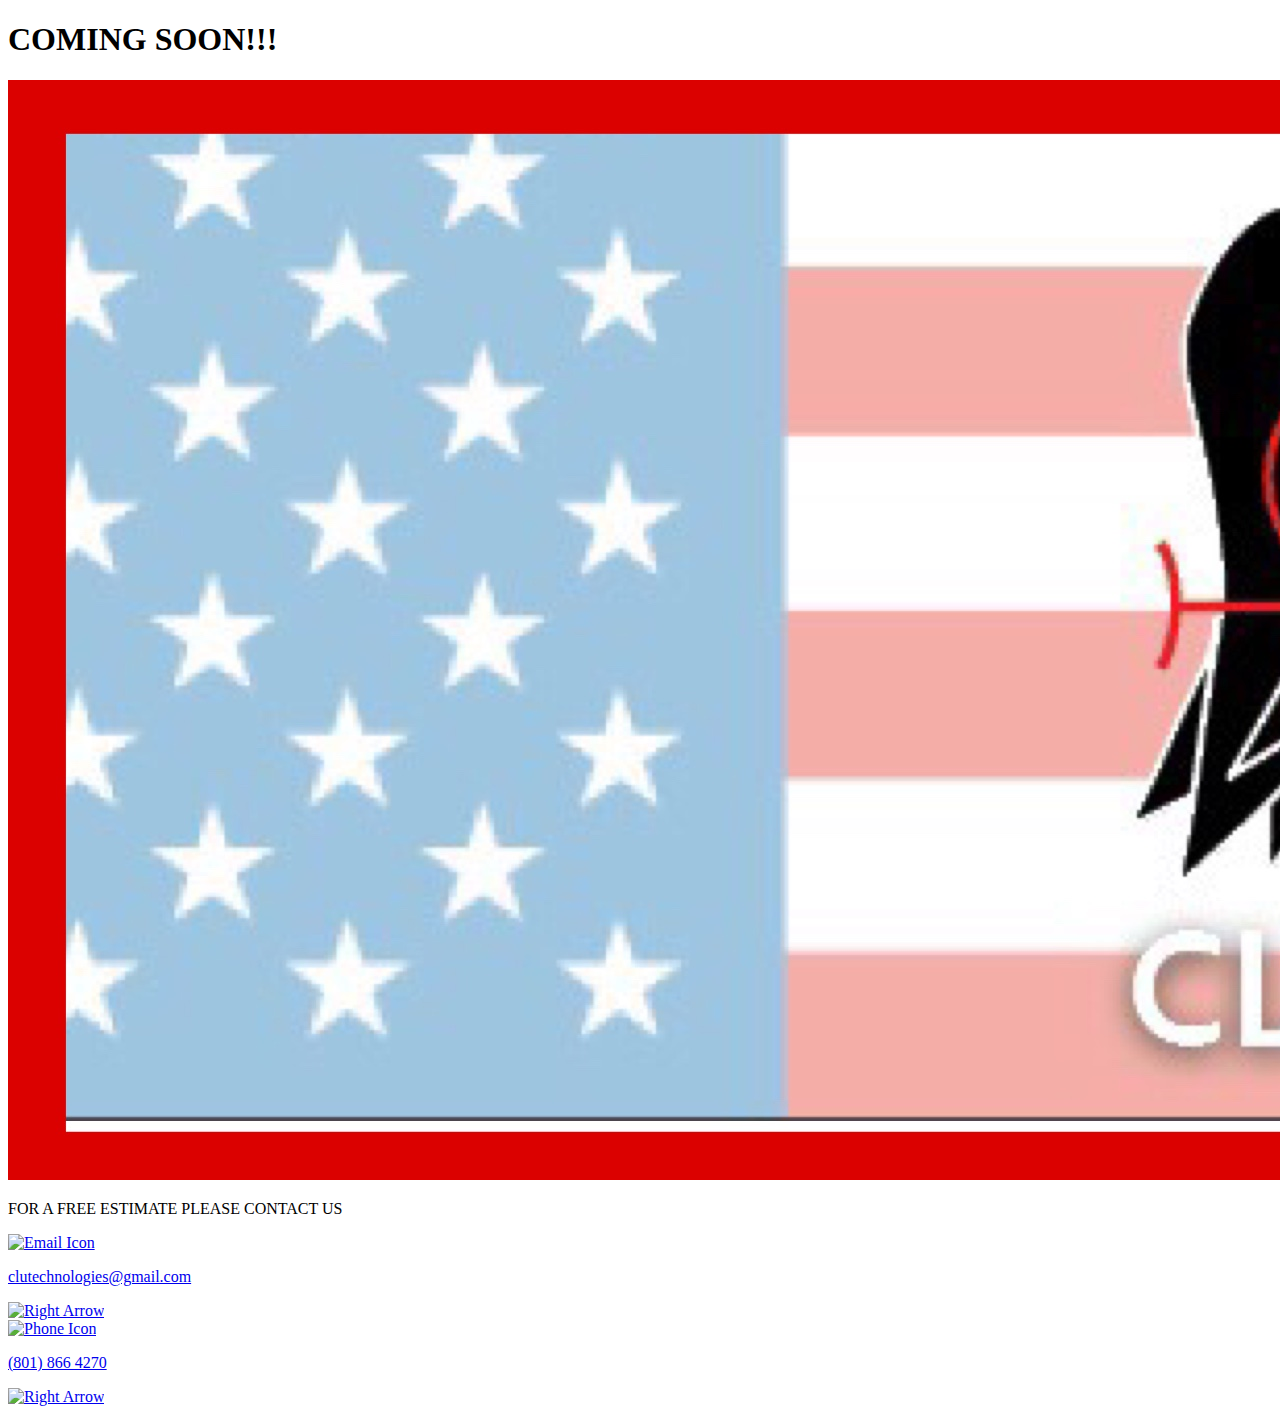
==== home.html @ 2e89ac33 "Create home.html" ====
<!DOCTYPE html>
<html>
  <head>
    <link rel="stylesheet" href="main.css" />
    <link
      href="https://fonts.googleapis.com/css?family=Lato:200,300,400,700"
      rel="stylesheet"
      type="text/css"
    />
    <link
      href="https://fonts.googleapis.com/css?family=Muli:200,300"
      rel="stylesheet"
    />
    <meta
      name="viewport"
      content="width=device-width, initial-scale=1, shrink-to-fit=no"
    />
  </head>

  <body>
    <section class="body-section">
    <div class="home-heading">
      <h1>COMING SOON!!!</h1>
      </div>
      <div class="home-image">
      <img src="assets/E2AF5349-25D0-4381-8304-D6016727532A.jpeg" alt="flag icon with CLU logo"/>
      </div>
      <div class="home-p">
      <p>FOR A FREE ESTIMATE PLEASE CONTACT US<p>
      </div>
    </section>
    
          <section class="secondary-info">
        <a href="mailto:clutechnologies@gmail.com">
          <div class="container">
            <div class="row detail">
              <div class="col">
                <img src="assets/icon-email.svg" alt="Email Icon" />
              </div>
              <div class="col is-8">
                <p class="text-detail">clutechnologies@gmail.com</p>
              </div>
              <div class="col">
                <img
                  src="assets/right-arrow.svg"
                  alt="Right Arrow"
                  height="50%"
                  width="40%"
                />
              </div>
            </div>
          </div>
        </a>
      </section>

      <section class="secondary-info">
        <a href="tel:8018664270">
          <div class="container">
            <div class="row detail">
              <div class="col">
                <img src="assets/icon-phone.svg" alt="Phone Icon" />
              </div>
              <div class="col is-8">
                <p class="text-detail">(801) 866 4270</p>
              </div>
              <div class="col">
                <img
                  src="assets/right-arrow.svg"
                  alt="Right Arrow"
                  height="50%"
                  width="40%"
                />
              </div>
            </div>
          </div>
        </a>
      </section>
      
    </main>
  </body>
</html>
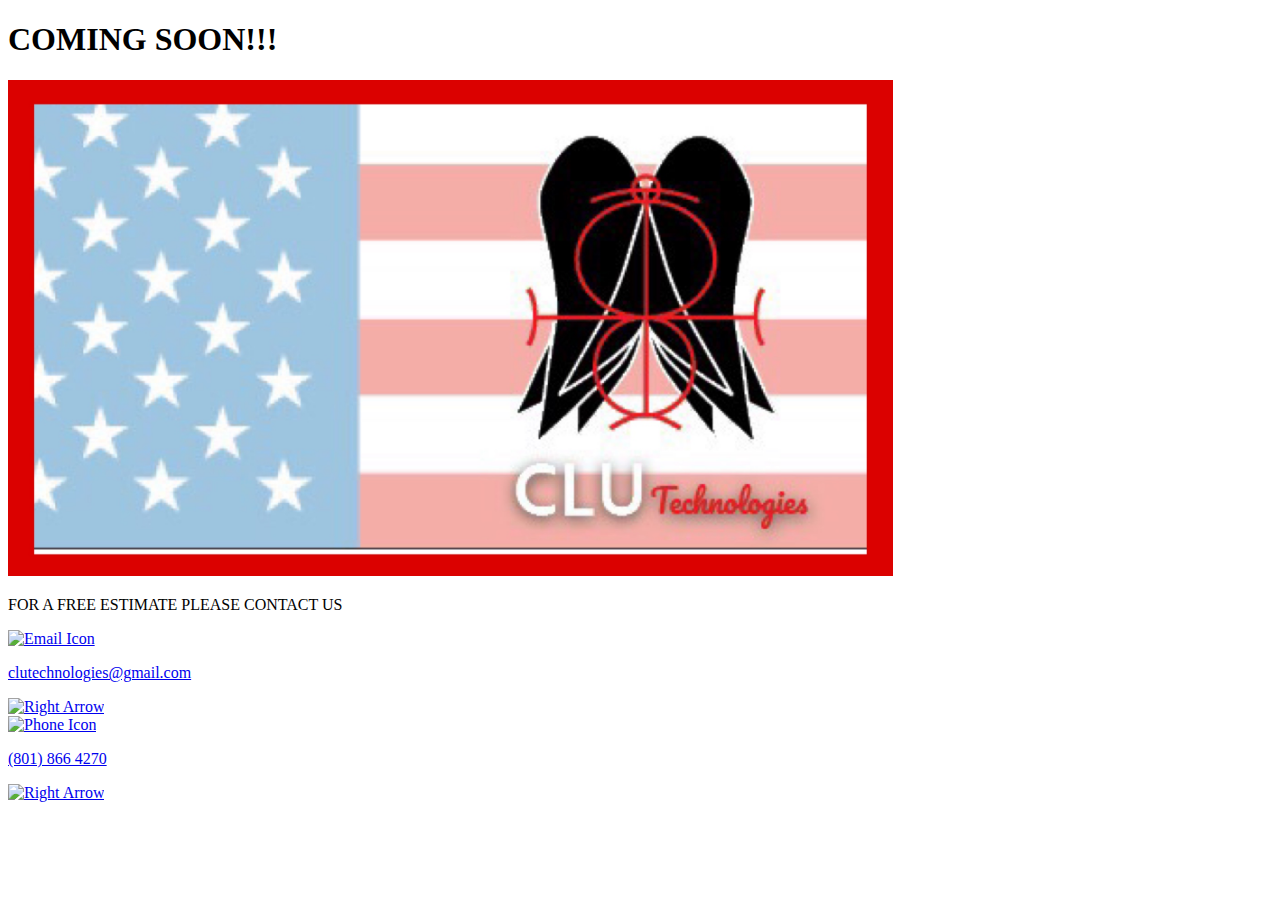
==== commit a5767de7: "Update home.html" ====
--- a/home.html
+++ b/home.html
@@ -18,15 +18,16 @@
   </head>
 
   <body>
-    <section class="body-section">
-    <div class="home-heading">
+    <main>   
+      <section class="body-section">
+      <div class="home-heading">
       <h1>COMING SOON!!!</h1>
       </div>
       <div class="home-image">
-      <img src="assets/E2AF5349-25D0-4381-8304-D6016727532A.jpeg" alt="flag icon with CLU logo"/>
+      <img src="assets/E2AF5349-25D0-4381-8304-D6016727532A.jpeg" alt="flag icon with CLU logo" height="auto" width="70%"/>
       </div>
       <div class="home-p">
-      <p>FOR A FREE ESTIMATE PLEASE CONTACT US<p>
+      <p>FOR A FREE ESTIMATE PLEASE CONTACT US</p>
       </div>
     </section>
     
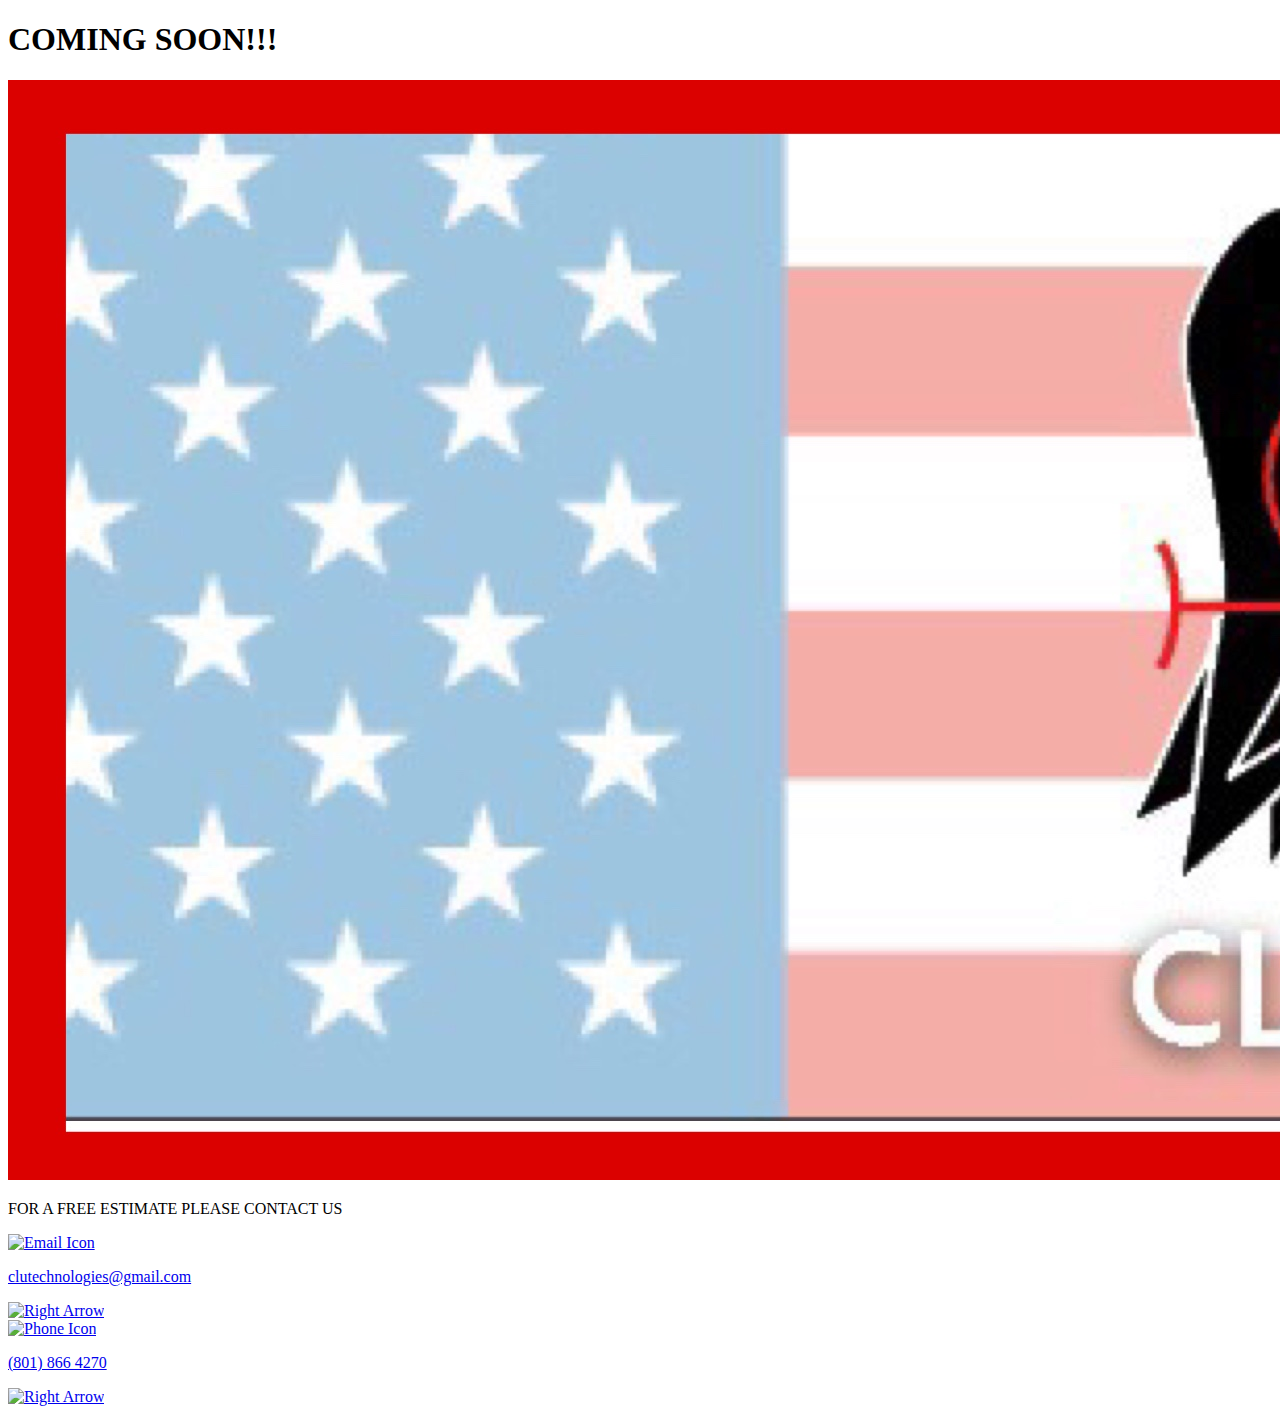
==== commit 37acd012: "Update home.html" ====
--- a/home.html
+++ b/home.html
@@ -24,7 +24,7 @@
       <h1>COMING SOON!!!</h1>
       </div>
       <div class="home-image">
-      <img src="assets/E2AF5349-25D0-4381-8304-D6016727532A.jpeg" alt="flag icon with CLU logo" height="auto" width="70%"/>
+      <img src="assets/E2AF5349-25D0-4381-8304-D6016727532A.jpeg" 300vw, alt="flag icon with CLU logo"/>
       </div>
       <div class="home-p">
       <p>FOR A FREE ESTIMATE PLEASE CONTACT US</p>
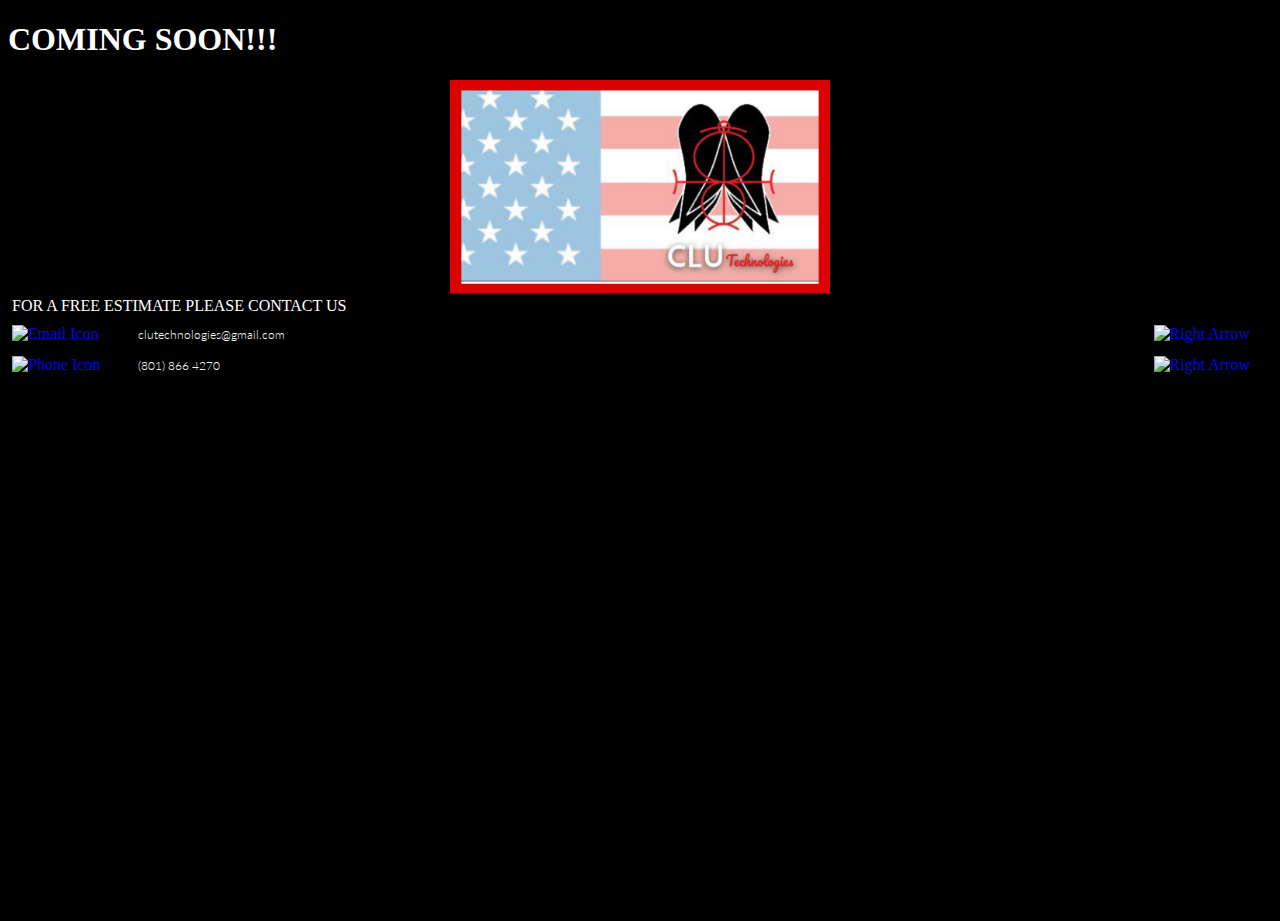
==== commit ceeb3117: "Update home.html" ====
--- a/home.html
+++ b/home.html
@@ -17,7 +17,7 @@
     />
   </head>
 
-  <body>
+  <body class="home-body">
     <main>   
       <section class="body-section">
       <div class="home-heading">
--- a/main.css
+++ b/main.css
@@ -0,0 +1,212 @@
+html,
+body {
+  height: 100%;
+  width: 100%;
+  margin: 0;
+  justify-content: center;
+}
+
+section {
+  display: block;
+  padding-left: 0.5rem;
+  padding-right: 0.5rem;
+  height: auto;
+}
+
+p {
+  margin: 0.25rem !important;
+}
+
+a {
+  text-decoration: none;
+}
+
+img {
+  display: block;
+  margin-left: auto;
+  margin-right: auto;
+  max-height: 100%;
+  max-width: 100%;
+  height: auto;
+  width: auto;
+  object-fit: contain;
+}
+
+img.profile-pic {
+  height: 30%;
+  width: 30%;
+  object-fit: cover;
+  border-radius: 50%;
+}
+
+.container {
+  margin: 0 auto;
+  position: relative;
+  height: 100%;
+}
+
+.row {
+  display: flex;
+  justify-content: center;
+  align-items: center;
+  flex-wrap: nowrap;
+  flex-direction: row;
+  position: relative;
+  height: 100%;
+  width: 100%;
+}
+
+.col {
+  display: block;
+  flex-basis: 0;
+  flex-grow: 1;
+  flex-shrink: 1;
+  margin: 0;
+  padding: 0.25rem;
+  max-width: 100%;
+  max-height: 100%;
+  overflow: auto;
+}
+
+.col.is-1 {
+  flex: none;
+  width: 10%;
+}
+
+.col.is-2 {
+  flex: none;
+  width: 20%;
+}
+
+.col.is-3 {
+  flex: none;
+  width: 30%;
+}
+
+.col.is-4 {
+  flex: none;
+  width: 40%;
+}
+
+.col.is-5 {
+  flex: none;
+  width: 50%;
+}
+
+.col.is-6 {
+  flex: none;
+  width: 60%;
+}
+
+.col.is-7 {
+  flex: none;
+  width: 70%;
+}
+
+.col.is-8 {
+  flex: none;
+  width: 80%;
+}
+
+.col.is-9 {
+  flex: none;
+  width: 90%;
+}
+
+.col.is-10 {
+  flex: none;
+  width: 100%;
+}
+
+.name-title-company {
+  height: 100%;
+}
+
+.banner {
+  height: 30%;
+}
+
+.primary-info {
+  height: 15%;
+}
+
+.secondary-info {
+  height: 8%;
+}
+
+.bg-color-grey {
+  background: rgb(2, 0, 36);
+  background: black;
+}
+
+.bg-color-white {
+  height: 100%;
+  /*background-color: white;*/
+  background-color: rgb(48, 48, 48);
+}
+
+.text-name {
+  font-family: 'Lato', sans-serif;
+  font-weight: 400;
+  color: #f2f3f4;
+  font-size: 20px;
+}
+
+.text-title-company {
+  font-family: 'Lato', sans-serif;
+  font-weight: 200;
+  color: #f2f3f4;
+  font-size: 12px;
+}
+
+.text-detail {
+  font-family: 'Lato', sans-serif;
+  font-weight: 300;
+  color: #f8f9f9;
+  font-size: 12px;
+}
+
+.bottom {
+  height: 23%;
+}
+
+.button {
+  background-color: rgb(219, 6, 6);
+  height: 48px;
+  padding-left: 24px;
+  padding-right: 24px;
+  text-align: center;
+  vertical-align: middle;
+  line-height: 48px;
+  font-family: 'Muli', sans-serif;
+  color: white;
+  font-weight: 300;
+}
+
+/*HOME PAGE*/
+.home-body {
+  background-color: black;
+  color: white;
+  display: block;
+  justify-content: center;
+  align-items: center;
+  margin: auto;
+}
+.home-image {
+  width: 30%;
+  margin: auto;
+}
+
+@media screen and (max-width: 600px) {
+  img.profile-pic {
+    height: 60%;
+    width: 60%;
+  }
+}
+
+@media screen and (max-width: 480px) {
+  img.profile-pic {
+    height: 80%;
+    width: 80%;
+  }
+}
